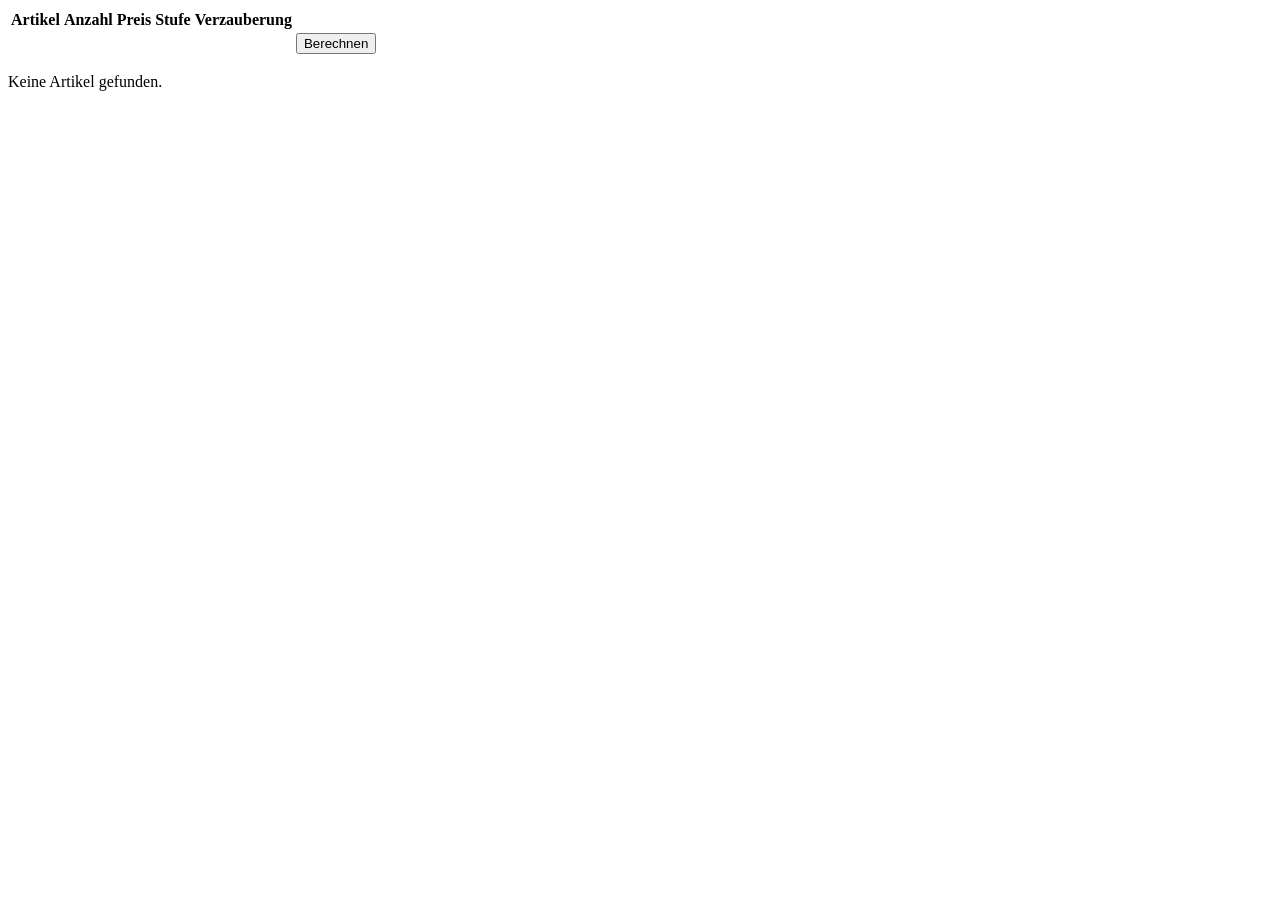
==== src/main/resources/templates/fragments/list.html @ 09f6f019 "Initial commit" ====
<!DOCTYPE html>
<html lang="de" xmlns:th="http://www.thymeleaf.org">
<body>
<table id="items" th:fragment="list">
  <thead>
  <tr>
    <th>Artikel</th><th>Anzahl</th><th>Preis</th><th>Stufe</th><th>Verzauberung</th><th>&nbsp;</th>
  </tr>
  </thead>
  <tbody>
  <tr th:fragment="rows" th:each="r : ${rows}" th:object="${r}">
    <td th:text="*{name}"></td>
    <td th:text="*{unitsPerDay}"></td>
    <td th:text="*{price != null ? price : '—'}"></td>
    <td th:text="*{tier}"></td>
    <td th:text="*{enchantmentLevel}"></td>
    <td>
      <!-- City & quality ride along from the filter form; city is the sale/buy city. -->
      <button th:attr="hx-get=${'/calc?itemId=' + r.marketItemId
                          + (r.enchantmentLevel > 0 ? '&enchantmentLevel=' + r.enchantmentLevel : '')}"
              hx-include="#filters select" hx-target="#calc"
              hx-swap="innerHTML show:#calc:top">Berechnen</button>
    </td>
  </tr>
  </tbody>
</table>
<p class="muted" th:if="${#lists.isEmpty(rows)}">Keine Artikel gefunden.</p>
</body>
</html>
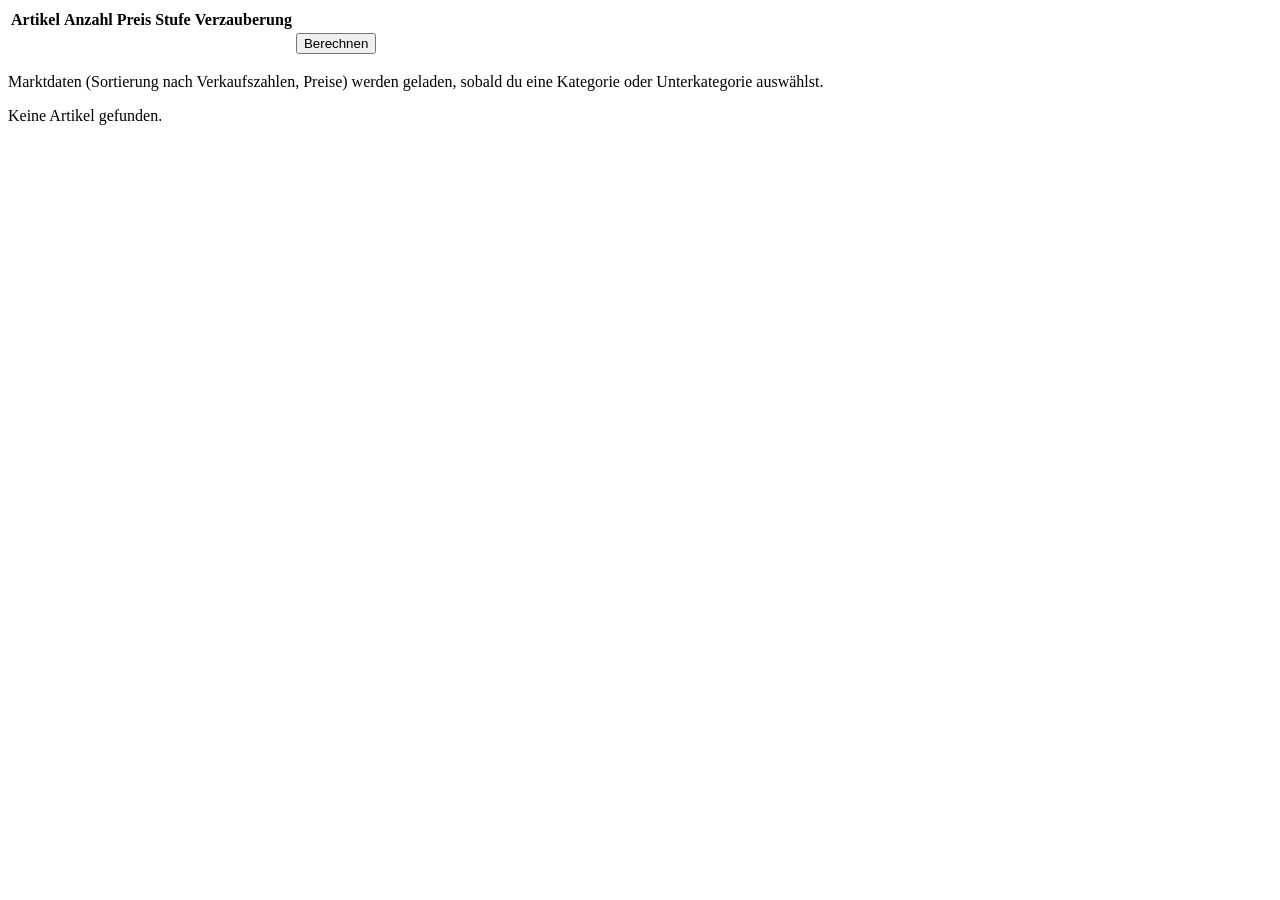
==== commit ff88ab79: "fix(list): fetch market data only when the selection is restricted Unrestricted list pages ("Alle"/"" ====
--- a/src/main/resources/templates/fragments/list.html
+++ b/src/main/resources/templates/fragments/list.html
@@ -24,6 +24,7 @@
   </tr>
   </tbody>
 </table>
+<p class="muted" th:if="${!restricted}">Marktdaten (Sortierung nach Verkaufszahlen, Preise) werden geladen, sobald du eine Kategorie oder Unterkategorie auswählst.</p>
 <p class="muted" th:if="${#lists.isEmpty(rows)}">Keine Artikel gefunden.</p>
 </body>
 </html>
